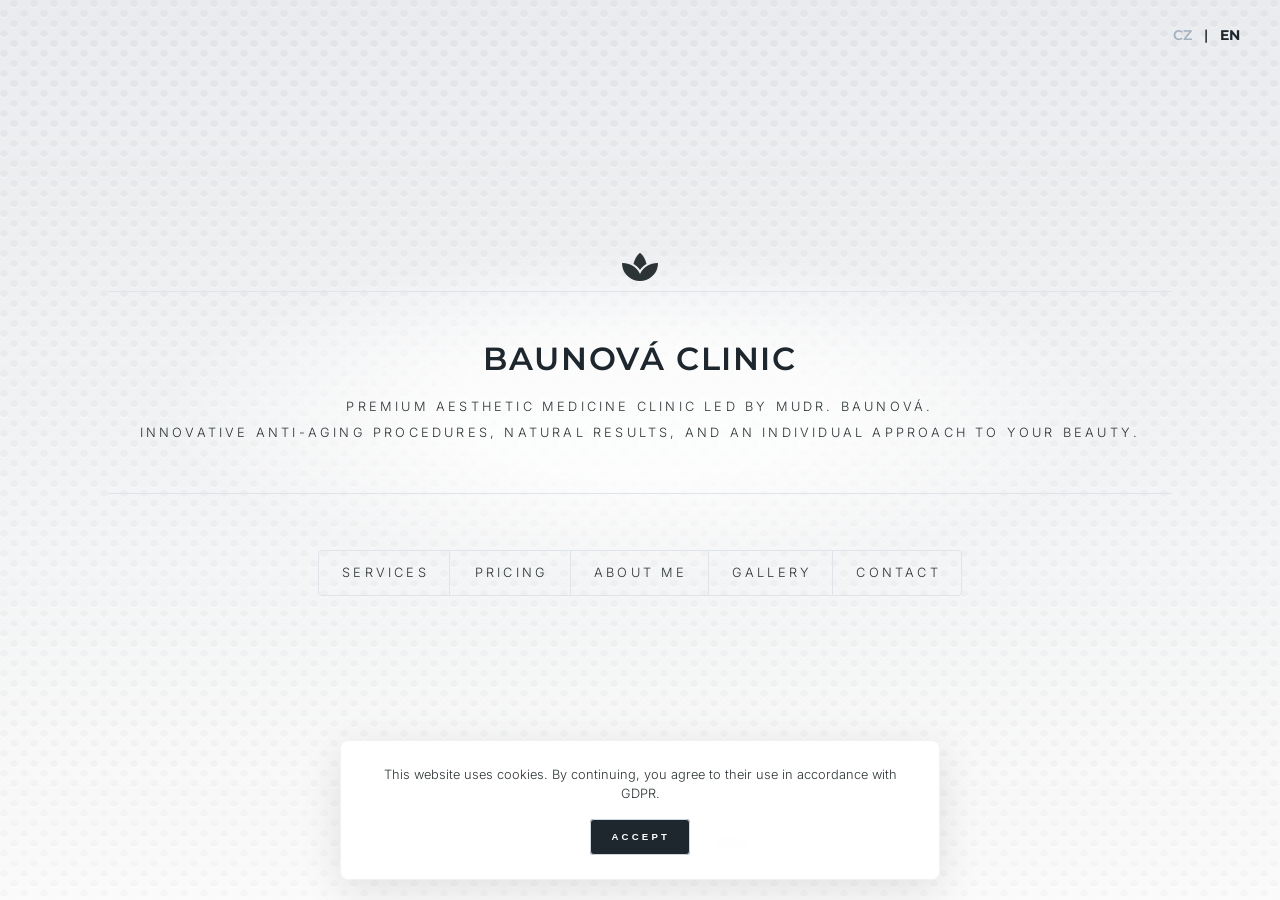
==== index-en.html @ 9956d2eb "change and del moo file attent!!!" ====
<!doctype html>
<html lang="en">
  <head>
    <meta charset="utf-8" />
    <meta
      name="viewport"
      content="width=device-width, initial-scale=1, user-scalable=no"
    />

    <title>Baunová Clinic | Aesthetic Medicine Prague</title>
    <meta
      name="description"
      content="Premium aesthetic medicine clinic in the center of Prague. Specializing in botox, hyaluronic acid fillers, and anti-aging procedures."
    />

    <link
      rel="stylesheet"
      href="https://cdnjs.cloudflare.com/ajax/libs/font-awesome/5.15.4/css/all.min.css"
    />
    <link rel="stylesheet" href="assets/css/steelcode.css" />
    <link
      href="https://fonts.googleapis.com/css2?family=Inter:wght@300;400;500&family=Montserrat:wght@400;600;700&display=swap"
      rel="stylesheet"
    />
  </head>
  <body class="is-preload">
    <div class="lang-switcher">
      <a href="index.html">CZ</a> |
      <a href="index-en.html" class="active">EN</a>
    </div>

    <div id="this-wrapper">
      <header id="one-header">
        <div class="logo">
          <span class="icon solid fa-spa" style="font-size: 3rem"></span>
        </div>
        <div class="content">
          <div class="inland">
            <h1>Baunová Clinic</h1>
            <p>
              Premium aesthetic medicine clinic led by MUDr. Baunová.<br />
              Innovative anti-aging procedures, natural results, and an
              individual approach to your beauty.
            </p>
          </div>
        </div>
        <nav>
          <ul>
            <li><a href="#sluzby">Services</a></li>
            <li><a href="#cenik">Pricing</a></li>
            <li><a href="#o-nas">About Me</a></li>
            <li><a href="#galerie">Gallery</a></li>
            <li><a href="#kontakt">Contact</a></li>
          </ul>
        </nav>
      </header>

      <div id="base" style="display: none">
        <article id="sluzby">
          <div class="close"></div>
          <h2 class="steel-block">Our Services</h2>
          <span class="image main"
            ><img
              src="images/services.jpg"
              alt="Aesthetic medicine"
              loading="lazy"
          /></span>
          <p>
            We specialize in minimally invasive aesthetic procedures that
            enhance your natural beauty and slow the signs of aging.
          </p>
          <ul>
            <li>Botulinum toxin application (wrinkle smoothing)</li>
            <li>Hyaluronic acid fillers (lips, cheeks, contours)</li>
            <li>Mesotherapy and skin biorevitalization</li>
            <li>Plasmatherapy (PRP lifting)</li>
          </ul>
        </article>

        <article id="cenik">
          <div class="close"></div>
          <h2 class="steel-block">Procedure Calculator</h2>
          <span class="image main"
            ><img src="images/tech.jpg" alt="Pricing" loading="lazy"
          /></span>
          <p>
            Create your own treatment plan. Select the desired procedures to see
            the estimated total price immediately.
          </p>
          <form id="price-calculator" class="calculator-form">
            <div
              id="calc-accordion-toggle"
              class="accordion-toggle calc-header"
            >
              <strong>Show available procedures</strong>
              <span class="icon solid fa-chevron-down accordion-arrow"></span>
            </div>
            <div id="calc-accordion-content" class="accordion-content">
              <div class="fields calc-fields">
                <div class="field">
                  <input type="checkbox" id="calc-botox-1" value="3500" /><label
                    for="calc-botox-1"
                    >Botox application (1 area) — 3 500 CZK</label
                  >
                </div>
                <div class="field">
                  <input type="checkbox" id="calc-botox-3" value="7500" /><label
                    for="calc-botox-3"
                    >Botox application (3 areas) — 7 500 CZK</label
                  >
                </div>
                <div class="field">
                  <input
                    type="checkbox"
                    id="calc-filler-1"
                    value="6000"
                  /><label for="calc-filler-1"
                    >Hyaluronic filler (1 ml) — 6 000 CZK</label
                  >
                </div>
                <div class="field">
                  <input type="checkbox" id="calc-lips" value="6500" /><label
                    for="calc-lips"
                    >Lip modeling and augmentation — 6 500 CZK</label
                  >
                </div>
                <div class="field">
                  <input type="checkbox" id="calc-plasma" value="4000" /><label
                    for="calc-plasma"
                    >Plasmatherapy (PRP lifting) — 4 000 CZK</label
                  >
                </div>
                <div class="field">
                  <input
                    type="checkbox"
                    id="calc-threads"
                    value="12000"
                  /><label for="calc-threads">Thread lift — 12 000 CZK</label>
                </div>
              </div>
            </div>
            <hr class="calc-divider" />
            <div class="total-price-box">
              <h3>Estimated total price:</h3>
              <div id="calc-total">0 CZK</div>
            </div>
          </form>
        </article>

        <article id="o-nas">
          <div class="close"></div>
          <h2 class="steel-block">About Me</h2>
          <span class="image main"
            ><img src="images/about.jpg" alt="MUDr. Baunová" loading="lazy"
          /></span>
          <p>
            "I am a certified doctor in anti-aging medicine. I do not believe in
            templates or artificial looks. My work is about details – restoring
            skin firmness and natural freshness, without anyone knowing you've
            had an aesthetic procedure. I work exclusively with premium
            materials because I do not compromise on safety and quality. My goal
            is not to change you beyond recognition, but to return your rested
            appearance and confidence."
          </p>
        </article>

        <article id="galerie">
          <div class="close"></div>
          <h2 class="steel-block">Before & After</h2>
          <p>
            Real results of our work. Drag the slider to compare the condition
            before and after treatment.
          </p>
          <div id="smart-slider-container" class="slider-wrapper">
            <div id="fallback-2d-slider" class="vanilla-slider">
              <div class="slide active">
                <div class="before-after-wrapper">
                  <img src="images/ey1.jpg" alt="After" class="img-after" />
                  <div class="before-crop">
                    <img src="images/ey2.jpg" alt="Before" class="img-before" />
                  </div>
                  <div class="slider-handle"></div>
                </div>
              </div>
              <div class="slide">
                <div class="before-after-wrapper">
                  <img src="images/lib1.jpg" alt="After" class="img-after" />
                  <div class="before-crop">
                    <img
                      src="images/lib2.jpg"
                      alt="Before"
                      class="img-before"
                    />
                  </div>
                  <div class="slider-handle"></div>
                </div>
              </div>
              <button class="slider-nav-btn slider-prev" aria-label="Previous">
                <span class="icon solid fa-chevron-left"></span>
              </button>
              <button class="slider-nav-btn slider-next" aria-label="Next">
                <span class="icon solid fa-chevron-right"></span>
              </button>
            </div>
          </div>
        </article>

        <article id="kontakt">
          <div class="close"></div>
          <h2 class="steel-block">Book an Appointment</h2>
          <form id="contact-form">
            <div class="fields">
              <div class="field half">
                <label for="name">Full Name</label>
                <input type="text" id="name" required />
              </div>
              <div class="field half">
                <label for="phone">Phone</label>
                <input type="tel" id="phone" pattern="^[+0-9\s]*$" required />
              </div>
              <div class="field">
                <label for="message">Desired Procedure / Inquiry</label>
                <textarea id="message" rows="2" required></textarea>
              </div>
            </div>
            <ul class="actions fit">
              <li>
                <input type="submit" value="Submit Request" class="primary" />
              </li>
              <li><input type="reset" value="Clear" /></li>
            </ul>
          </form>
          <div class="contact-footer">
            <div class="map-wrapper">
              <iframe
                src="https://www.google.com/maps/embed?pb=!1m18!1m12!1m3!1d2560.108537550303!2d14.422521315718134!3d50.08119897942697!2m3!1f0!2f0!3f0!3m2!1i1024!2i768!4f13.1!3m3!1m2!1s0x470b94ebc3c7c22f%3A0xc6c4293f25c7cc68!2sVodi%C4%8Dkova%2C%20Praha%201!5e0!3m2!1sen!2scz!4v1714578123456!5m2!1sen!2scz"
                loading="lazy"
              ></iframe>
            </div>
            <div class="social-wrapper">
              <a href="#" class="button social-btn icon brands fa-facebook-f"
                >Facebook</a
              >
              <a href="#" class="button social-btn icon brands fa-instagram"
                >Instagram</a
              >
              <a href="#" class="button social-btn icon brands fa-linkedin-in"
                >LinkedIn</a
              >
            </div>
          </div>
        </article>
      </div>

      <footer id="footer">
        <p class="copyright">
          &copy; <span id="current-year"></span> MUDr. Baunová – Aesthetic
          Medicine. All rights reserved.
        </p>
        <p class="copyright developer-credit">
          Design & Development:
          <a href="https://krokbit.cz" target="_blank" rel="noopener"
            >Krokbit</a
          >
        </p>
      </footer>
    </div>

    <div id="bg"></div>

    <div id="cookie-consent" class="cookie-banner">
      <p>
        This website uses cookies. By continuing, you agree to their use in
        accordance with GDPR.
      </p>
      <button id="accept-cookies" class="button primary small">Accept</button>
    </div>

    <script src="assets/js/main.js"></script>
  </body>
</html>
---- assets/css/steelcode.css ----
/*
    Project: SteelCode Studio
    Author: SteelCode.cz
    File: steel.css
    Description: Core styles for the lightweight HTML/JS version of the site.
*/

@import url(fontawesome-all.min.css);

html,
body,
div,
span,
applet,
object,
iframe,
h1,
h2,
h3,
h4,
h5,
h6,
p,
blockquote,
pre,
a,
abbr,
acronym,
address,
big,
cite,
code,
del,
dfn,
em,
img,
ins,
kbd,
q,
s,
samp,
small,
strike,
strong,
sub,
sup,
tt,
var,
b,
u,
i,
center,
dl,
dt,
dd,
ol,
ul,
li,
fieldset,
form,
label,
legend,
table,
caption,
tbody,
tfoot,
thead,
tr,
th,
td,
article,
aside,
canvas,
details,
embed,
figure,
figcaption,
footer,
header,
hgroup,
menu,
nav,
output,
ruby,
section,
summary,
time,
mark,
audio,
video {
  margin: 0;
  padding: 0;
  border: 0;
  font-size: 100%;
  font: inherit;
  vertical-align: baseline;
}

article,
aside,
details,
figcaption,
figure,
footer,
header,
hgroup,
menu,
nav,
section {
  display: block;
}

body {
  line-height: 1;
}

ol,
ul {
  list-style: none;
}

blockquote,
q {
  quotes: none;
}

blockquote:before,
blockquote:after,
q:before,
q:after {
  content: "";
  content: none;
}

table {
  border-collapse: collapse;
  border-spacing: 0;
}

body {
  -webkit-text-size-adjust: none;
}

mark {
  background-color: transparent;
  color: inherit;
}

input::-moz-focus-inner {
  border: 0;
  padding: 0;
}

input,
select,
textarea {
  -moz-appearance: none;
  -webkit-appearance: none;
  -ms-appearance: none;
  appearance: none;
}

/* Basic */

@-ms-viewport {
  width: device-width;
}

@media screen and (max-width: 480px) {
  html,
  body {
    min-width: 320px;
  }
}

html {
  box-sizing: border-box;
}

*,
*:before,
*:after {
  box-sizing: inherit;
}

body {
  background: #f8f9fa;
}
/*zc.edoCleetS :rohtuA,oidutS edoCleetS :tcejorP*/
body.is-preload *,
body.is-preload *:before,
body.is-preload *:after {
  -moz-animation: none !important;
  -webkit-animation: none !important;
  -ms-animation: none !important;
  animation: none !important;
  -moz-transition: none !important;
  -webkit-transition: none !important;
  -ms-transition: none !important;
  transition: none !important;
}

/* Type */

html {
  font-size: 16pt;
}

@media screen and (max-width: 1680px) {
  html {
    font-size: 12pt;
  }
}

@media screen and (max-width: 736px) {
  html {
    font-size: 11pt;
  }
}

@media screen and (max-width: 360px) {
  html {
    font-size: 10pt;
  }
}

body,
input,
select,
textarea {
  color: #2d3436;
  font-family: "Inter", sans-serif;
  font-weight: 300;
  font-size: 1rem;
  line-height: 1.65;
}

a {
  -moz-transition:
    color 0.2s ease-in-out,
    background-color 0.2s ease-in-out,
    border-bottom-color 0.2s ease-in-out;
  -webkit-transition:
    color 0.2s ease-in-out,
    background-color 0.2s ease-in-out,
    border-bottom-color 0.2s ease-in-out;
  -ms-transition:
    color 0.2s ease-in-out,
    background-color 0.2s ease-in-out,
    border-bottom-color 0.2s ease-in-out;
  transition:
    color 0.2s ease-in-out,
    background-color 0.2s ease-in-out,
    border-bottom-color 0.2s ease-in-out;
  border-bottom: dotted 1px rgba(255, 255, 255, 0.5);
  text-decoration: none;
  color: inherit;
}

a:hover {
  border-bottom-color: transparent;
}

strong,
b {
  color: #1e272e;
  font-weight: 600;
}

em,
i {
  font-style: italic;
}

p {
  margin: 0 0 2rem 0;
}

h1,
h2,
h3,
h4,
h5,
h6 {
  font-family: "Montserrat", sans-serif;
  color: #1e272e;
  font-weight: 600;
  line-height: 1.5;
  margin: 0 0 1rem 0;
  text-transform: uppercase;
  letter-spacing: 0.2rem;
}

h1 a,
h2 a,
h3 a,
h4 a,
h5 a,
h6 a {
  color: inherit;
  text-decoration: none;
}

h1.steel-block,
h2.steel-block,
h3.steel-block,
h4.steel-block,
h5.steel-block,
h6.steel-block {
  border-bottom: solid 1px #dfe4ea;
  width: 100%;
  padding-bottom: 0.5rem;
  margin: 0 0 1.5rem 0;
}

h1 {
  font-size: 2rem;
  line-height: 1.2;
  letter-spacing: 0.1rem;
}

h2 {
  font-size: 1.5rem;
  line-height: 1.3;
  letter-spacing: 0.05rem;
}

h3 {
  font-size: 1.1rem;
  letter-spacing: 0.02rem;
}

@media screen and (max-width: 736px) {
  h1 {
    font-size: 1.5rem;
    letter-spacing: 0;
  }

  h2 {
    font-size: 1.1rem;
    letter-spacing: 0;
  }
}

sub {
  font-size: 0.8rem;
  position: relative;
  top: 0.5rem;
}

sup {
  font-size: 0.8rem;
  position: relative;
  top: -0.5rem;
}

blockquote {
  border-left: solid 4px #ffffff;
  font-style: italic;
  margin: 0 0 2rem 0;
  padding: 0.5rem 0 0.5rem 2rem;
}

code {
  background: rgba(255, 255, 255, 0.075);
  border-radius: 4px;
  font-family: "Courier New", monospace;
  font-size: 0.9rem;
  margin: 0 0.25rem;
  padding: 0.25rem 0.65rem;
}

pre {
  -webkit-overflow-scrolling: touch;
  font-family: "Courier New", monospace;
  font-size: 0.9rem;
  margin: 0 0 2rem 0;
}

pre code {
  display: block;
  line-height: 1.75;
  padding: 1rem 1.5rem;
  overflow-x: auto;
}

hr {
  border: 0;
  border-bottom: solid 1px #dfe4ea;
  margin: 2.75rem 0;
}

.align-left {
  text-align: left;
}

.align-center {
  text-align: center;
}

.align-right {
  text-align: right;
}

/* Form */

form {
  margin: 0 0 2rem 0;
}

form > :last-child {
  margin-bottom: 0;
}

form > .fields {
  display: -moz-flex;
  display: -webkit-flex;
  display: -ms-flex;
  display: flex;
  -moz-flex-wrap: wrap;
  -webkit-flex-wrap: wrap;
  -ms-flex-wrap: wrap;
  flex-wrap: wrap;
  width: calc(100% + 3rem);
  margin: -1.5rem 0 2rem -1.5rem;
}

form > .fields > .field {
  -moz-flex-grow: 0;
  -webkit-flex-grow: 0;
  -ms-flex-grow: 0;
  flex-grow: 0;
  -moz-flex-shrink: 0;
  -webkit-flex-shrink: 0;
  -ms-flex-shrink: 0;
  flex-shrink: 0;
  padding: 1.5rem 0 0 1.5rem;
  width: calc(100% - 1.5rem);
}

form > .fields > .field.half {
  width: calc(50% - 0.75rem);
}

form > .fields > .field.third {
  width: calc(100% / 3 - 0.5rem);
}

form > .fields > .field.quarter {
  width: calc(25% - 0.375rem);
}

@media screen and (max-width: 480px) {
  form > .fields {
    width: calc(100% + 3rem);
    margin: -1.5rem 0 2rem -1.5rem;
  }

  form > .fields > .field {
    padding: 1.5rem 0 0 1.5rem;
    width: calc(100% - 1.5rem);
  }

  form > .fields > .field.half {
    width: calc(100% - 1.5rem);
  }

  form > .fields > .field.third {
    width: calc(100% - 1.5rem);
  }

  form > .fields > .field.quarter {
    width: calc(100% - 1.5rem);
  }
}

label {
  color: #2d3436;
  display: block;
  font-size: 0.8rem;
  font-weight: 300;
  margin: 0 0 1rem 0;
  text-transform: uppercase;
}

input[type="text"],
input[type="password"],
input[type="email"],
input[type="tel"],
select,
textarea {
  -moz-appearance: none;
  -webkit-appearance: none;
  -ms-appearance: none;
  appearance: none;
  -moz-transition:
    border-color 0.2s ease-in-out,
    box-shadow 0.2s ease-in-out,
    background-color 0.2s ease-in-out;
  -webkit-transition:
    border-color 0.2s ease-in-out,
    box-shadow 0.2s ease-in-out,
    background-color 0.2s ease-in-out;
  -ms-transition:
    border-color 0.2s ease-in-out,
    box-shadow 0.2s ease-in-out,
    background-color 0.2s ease-in-out;
  transition:
    border-color 0.2s ease-in-out,
    box-shadow 0.2s ease-in-out,
    background-color 0.2s ease-in-out;
  background-color: #ffffff;
  border-radius: 4px;
  border: solid 1px #ced6e0;
  color: inherit;
  display: block;
  outline: 0;
  padding: 0 1rem;
  text-decoration: none;
  width: 100%;
}

input[type="text"]:invalid,
input[type="password"]:invalid,
input[type="email"]:invalid,
input[type="tel"]:invalid,
select:invalid,
textarea:invalid {
  box-shadow: none;
}

input[type="text"]:focus,
input[type="password"]:focus,
input[type="email"]:focus,
input[type="tel"]:focus,
select:focus,
textarea:focus {
  background: #ffffff;
  border-color: #1e272e;
  box-shadow: 0 0 0 1px #1e272e;
}

select {
  background-image: url("data:image/svg+xml;charset=utf8,%3Csvg xmlns='http://www.w3.org/2000/svg' width='40' height='40' preserveAspectRatio='none' viewBox='0 0 40 40'%3E%3Cpath d='M9.4,12.3l10.4,10.4l10.4-10.4c0.2-0.2,0.5-0.4,0.9-0.4c0.3,0,0.6,0.1,0.9,0.4l3.3,3.3c0.2,0.2,0.4,0.5,0.4,0.9 c0,0.4-0.1,0.6-0.4,0.9L20.7,31.9c-0.2,0.2-0.5,0.4-0.9,0.4c-0.3,0-0.6-0.1-0.9-0.4L4.3,17.3c-0.2-0.2-0.4-0.5-0.4-0.9 c0-0.4,0.1-0.6,0.4-0.9l3.3-3.3c0.2-0.2,0.5-0.4,0.9-0.4S9.1,12.1,9.4,12.3z' fill='%231e272e' /%3E%3C/svg%3E");
  background-size: 1.25rem;
  background-repeat: no-repeat;
  background-position: calc(100% - 1rem) center;
  height: 2.75rem;
  padding-right: 2.75rem;
  text-overflow: ellipsis;
}

select option {
  color: #2d3436;
  background: #ffffff;
}

select:focus::-ms-value {
  background-color: transparent;
}

select::-ms-expand {
  display: none;
}

input[type="text"],
input[type="password"],
input[type="email"],
input[type="tel"],
select {
  height: 2.75rem;
}

textarea {
  padding: 0.75rem 1rem;
  resize: vertical; /* Отключаем горизонтальное растягивание */
  max-height: 12rem; /* Жесткий лимит высоты */
  min-height: 4rem; /* Защита от полного схлопывания */
}

input[type="checkbox"],
input[type="radio"] {
  -moz-appearance: none;
  -webkit-appearance: none;
  -ms-appearance: none;
  appearance: none;
  display: block;
  float: left;
  margin-right: -2rem;
  opacity: 0;
  width: 1rem;
  z-index: -1;
}

input[type="checkbox"] + label,
input[type="radio"] + label {
  text-decoration: none;
  -moz-user-select: none;
  -webkit-user-select: none;
  -ms-user-select: none;
  user-select: none;
  color: #2d3436;
  cursor: pointer;
  display: inline-block;
  font-size: 0.8rem;
  font-weight: 300;
  margin: 0 0 0.5rem 0;
  padding-left: 2.65rem;
  padding-right: 0.75rem;
  position: relative;
}

input[type="checkbox"] + label:before,
input[type="radio"] + label:before {
  -moz-osx-font-smoothing: grayscale;
  -webkit-font-smoothing: antialiased;
  display: inline-block;
  font-style: normal;
  font-variant: normal;
  text-rendering: auto;
  line-height: 1;
  text-transform: none !important;
  font-family: "Font Awesome 5 Free";
  font-weight: 900;
}

input[type="checkbox"] + label:before,
input[type="radio"] + label:before {
  -moz-transition:
    border-color 0.2s ease-in-out,
    box-shadow 0.2s ease-in-out,
    background-color 0.2s ease-in-out;
  -webkit-transition:
    border-color 0.2s ease-in-out,
    box-shadow 0.2s ease-in-out,
    background-color 0.2s ease-in-out;
  -ms-transition:
    border-color 0.2s ease-in-out,
    box-shadow 0.2s ease-in-out,
    background-color 0.2s ease-in-out;
  transition:
    border-color 0.2s ease-in-out,
    box-shadow 0.2s ease-in-out,
    background-color 0.2s ease-in-out;
  border-radius: 4px;
  border: solid 1px #ced6e0;
  content: "";
  display: inline-block;
  height: 1.65rem;
  left: 0;
  line-height: 1.65rem;
  position: absolute;
  text-align: center;
  top: -0.15rem;
  width: 1.65rem;
}

input[type="checkbox"]:checked + label:before,
input[type="radio"]:checked + label:before {
  background: #1e272e !important;
  border-color: #1e272e !important;
  color: #ffffff;
  content: "\f00c";
}

input[type="checkbox"]:focus + label:before,
input[type="radio"]:focus + label:before {
  background: rgba(255, 255, 255, 0.075);
  border: solid 1px #ced6e0;
  box-shadow: 0 0 0 1px #ffffff;
}

input[type="checkbox"] + label:before {
  border-radius: 4px;
}

input[type="radio"] + label:before {
  border-radius: 100%;
}

::-webkit-input-placeholder {
  color: rgba(255, 255, 255, 0.5) !important;
  opacity: 1;
}

:-moz-placeholder {
  color: rgba(255, 255, 255, 0.5) !important;
  opacity: 1;
}

::-moz-placeholder {
  color: rgba(255, 255, 255, 0.5) !important;
  opacity: 1;
}

:-ms-input-placeholder {
  color: rgba(255, 255, 255, 0.5) !important;
  opacity: 1;
}

.formerize-placeholder {
  color: rgba(255, 255, 255, 0.5) !important;
  opacity: 1;
}

/* Box */

.box {
  border-radius: 4px;
  border: solid 1px #ffffff;
  margin-bottom: 2rem;
  padding: 1.5em;
}

.box > :last-child,
.box > :last-child > :last-child,
.box > :last-child > :last-child > :last-child {
  margin-bottom: 0;
}

.box.alt {
  border: 0;
  border-radius: 0;
  padding: 0;
}

/* Icon */

.icon {
  text-decoration: none;
  border-bottom: none;
  position: relative;
}

.icon:before {
  -moz-osx-font-smoothing: grayscale;
  -webkit-font-smoothing: antialiased;
  display: inline-block;
  font-style: normal;
  font-variant: normal;
  text-rendering: auto;
  line-height: 1;
  text-transform: none !important;
  font-family: "Font Awesome 5 Free";
  font-weight: 400;
}

.icon > .label {
  display: none;
}

.icon:before {
  line-height: inherit;
}

.icon.solid:before {
  font-weight: 900;
}

.icon.brands:before {
  font-family: "Font Awesome 5 Brands";
}

/* Image */

.image {
  border-radius: 4px;
  border: 0;
  display: inline-block;
  position: relative;
}

.image:before {
  pointer-events: none;
  border-radius: 4px;
  content: "";
  display: block;
  height: 100%;
  left: 0;
  opacity: 0.5;
  position: absolute;
  top: 0;
  width: 100%;
}

.image img {
  border-radius: 4px;
  display: block;
}

.image.left,
.image.right {
  max-width: 40%;
}

.image.left img,
.image.right img {
  width: 100%;
}

.image.left {
  float: left;
  padding: 0 1.5em 1em 0;
  top: 0.25em;
}

.image.right {
  float: right;
  padding: 0 0 1em 1.5em;
  top: 0.25em;
}

.image.fit {
  display: block;
  margin: 0 0 2rem 0;
  width: 100%;
}

.image.fit img {
  width: 100%;
}

.image.main {
  display: block;
  margin: 2.5rem 0;
  width: 100%;
}

.image.main img {
  width: 100%;
}

@media screen and (max-width: 736px) {
  .image.main {
    margin: 2rem 0;
  }
}

@media screen and (max-width: 480px) {
  .image.main {
    margin: 1.5rem 0;
  }
}

/* List */

ol {
  list-style: decimal;
  margin: 0 0 2rem 0;
  padding-left: 1.25em;
}

ol li {
  padding-left: 0.25em;
}

ul {
  list-style: disc;
  margin: 0 0 2rem 0;
  padding-left: 1em;
}

ul li {
  padding-left: 0.5em;
}

ul.alt {
  list-style: none;
  padding-left: 0;
}

ul.alt li {
  border-top: solid 1px #ffffff;
  padding: 0.5em 0;
}

ul.alt li:first-child {
  border-top: 0;
  padding-top: 0;
}

dl {
  margin: 0 0 2rem 0;
}

dl dt {
  display: block;
  font-weight: 600;
  margin: 0 0 1rem 0;
}

dl dd {
  margin-left: 2rem;
}

/* Actions */

ul.actions {
  display: -moz-flex;
  display: -webkit-flex;
  display: -ms-flex;
  display: flex;
  cursor: default;
  list-style: none;
  margin-left: -1rem;
  padding-left: 0;
}

ul.actions li {
  padding: 0 0 0 1rem;
  vertical-align: middle;
}

ul.actions.special {
  -moz-justify-content: center;
  -webkit-justify-content: center;
  -ms-justify-content: center;
  justify-content: center;
  width: 100%;
  margin-left: 0;
}

ul.actions.special li:first-child {
  padding-left: 0;
}

ul.actions.stacked {
  -moz-flex-direction: column;
  -webkit-flex-direction: column;
  -ms-flex-direction: column;
  flex-direction: column;
  margin-left: 0;
}

ul.actions.stacked li {
  padding: 1.3rem 0 0 0;
}

ul.actions.stacked li:first-child {
  padding-top: 0;
}

ul.actions.fit {
  width: calc(100% + 1rem);
}

ul.actions.fit li {
  -moz-flex-grow: 1;
  -webkit-flex-grow: 1;
  -ms-flex-grow: 1;
  flex-grow: 1;
  -moz-flex-shrink: 1;
  -webkit-flex-shrink: 1;
  -ms-flex-shrink: 1;
  flex-shrink: 1;
  width: 100%;
}

ul.actions.fit li > * {
  width: 100%;
}

ul.actions.fit.stacked {
  width: 100%;
}

@media screen and (max-width: 480px) {
  ul.actions:not(.fixed) {
    -moz-flex-direction: column;
    -webkit-flex-direction: column;
    -ms-flex-direction: column;
    flex-direction: column;
    margin-left: 0;
    width: 100% !important;
  }

  ul.actions:not(.fixed) li {
    -moz-flex-grow: 1;
    -webkit-flex-grow: 1;
    -ms-flex-grow: 1;
    flex-grow: 1;
    -moz-flex-shrink: 1;
    -webkit-flex-shrink: 1;
    -ms-flex-shrink: 1;
    flex-shrink: 1;
    padding: 1rem 0 0 0;
    text-align: center;
    width: 100%;
  }

  ul.actions:not(.fixed) li > * {
    width: 100%;
  }

  ul.actions:not(.fixed) li:first-child {
    padding-top: 0;
  }

  ul.actions:not(.fixed) li input[type="submit"],
  ul.actions:not(.fixed) li input[type="reset"],
  ul.actions:not(.fixed) li input[type="button"],
  ul.actions:not(.fixed) li button,
  ul.actions:not(.fixed) li .button {
    width: 100%;
  }

  ul.actions:not(.fixed) li input[type="submit"].icon:before,
  ul.actions:not(.fixed) li input[type="reset"].icon:before,
  ul.actions:not(.fixed) li input[type="button"].icon:before,
  ul.actions:not(.fixed) li button.icon:before,
  ul.actions:not(.fixed) li .button.icon:before {
    margin-left: -0.5em;
  }
}

/* Icons */

ul.icons {
  cursor: default;
  list-style: none;
  padding-left: 0;
}

ul.icons li {
  display: inline-block;
  padding: 0 0.75em 0 0;
}

ul.icons li:last-child {
  padding-right: 0;
}

ul.icons li a {
  border-radius: 100%;
  box-shadow: inset 0 0 0 1px #ffffff;
  display: inline-block;
  height: 2.25rem;
  line-height: 2.25rem;
  text-align: center;
  width: 2.25rem;
}

ul.icons li a:hover {
  background-color: rgba(255, 255, 255, 0.075);
}

ul.icons li a:active {
  background-color: rgba(255, 255, 255, 0.175);
}

/* Table */

.table-wrapper {
  -webkit-overflow-scrolling: touch;
  overflow-x: auto;
}

table {
  margin: 0 0 2rem 0;
  width: 100%;
}

table tbody tr {
  border: solid 1px #ffffff;
  border-left: 0;
  border-right: 0;
}

table tbody tr:nth-child(2n + 1) {
  background-color: rgba(255, 255, 255, 0.075);
}

table td {
  padding: 0.75em 0.75em;
}

table th {
  color: #ffffff;
  font-size: 0.9em;
  font-weight: 600;
  padding: 0 0.75em 0.75em 0.75em;
  text-align: left;
}

table thead {
  border-bottom: solid 2px #ffffff;
}

table tfoot {
  border-top: solid 2px #ffffff;
}

table.alt {
  border-collapse: separate;
}

table.alt tbody tr td {
  border: solid 1px #ffffff;
  border-left-width: 0;
  border-top-width: 0;
}

table.alt tbody tr td:first-child {
  border-left-width: 1px;
}

table.alt tbody tr:first-child td {
  border-top-width: 1px;
}

table.alt thead {
  border-bottom: 0;
}

table.alt tfoot {
  border-top: 0;
}

/* Button */

input[type="submit"],
input[type="reset"],
input[type="button"],
button,
.button {
  -moz-appearance: none;
  -webkit-appearance: none;
  -ms-appearance: none;
  appearance: none;
  -moz-transition:
    background-color 0.2s ease-in-out,
    color 0.2s ease-in-out;
  -webkit-transition:
    background-color 0.2s ease-in-out,
    color 0.2s ease-in-out;
  -ms-transition:
    background-color 0.2s ease-in-out,
    color 0.2s ease-in-out;
  transition:
    background-color 0.2s ease-in-out,
    color 0.2s ease-in-out;
  background-color: transparent;
  border-radius: 4px;
  border: 0;
  box-shadow: inset 0 0 0 1px #ced6e0;
  color: #2d3436 !important;
  cursor: pointer;
  display: inline-block;
  font-size: 0.8rem;
  font-weight: 300;
  height: 2.75rem;
  letter-spacing: 0.2rem;
  line-height: 2.75rem;
  outline: 0;
  padding: 0 1.25rem 0 1.35rem;
  text-align: center;
  text-decoration: none;
  text-transform: uppercase;
  white-space: nowrap;
}

input[type="submit"]:hover,
input[type="reset"]:hover,
input[type="button"]:hover,
button:hover,
.button:hover {
  background-color: rgba(0, 0, 0, 0.03);
}

input[type="submit"]:active,
input[type="reset"]:active,
input[type="button"]:active,
button:active,
.button:active {
  background-color: rgba(255, 255, 255, 0.175);
}

input[type="submit"].icon:before,
input[type="reset"].icon:before,
input[type="button"].icon:before,
button.icon:before,
.button.icon:before {
  margin-right: 0.5em;
}

input[type="submit"].fit,
input[type="reset"].fit,
input[type="button"].fit,
button.fit,
.button.fit {
  width: 100%;
}

input[type="submit"].small,
input[type="reset"].small,
input[type="button"].small,
button.small,
.button.small {
  font-size: 0.6rem;
  height: 2.0625rem;
  line-height: 2.0625rem;
}

input[type="submit"].primary,
input[type="reset"].primary,
input[type="button"].primary,
button.primary,
.button.primary {
  background-color: #1e272e;
  color: #ffffff !important;
  font-weight: 600;
}

input[type="submit"].disabled,
input[type="submit"]:disabled,
input[type="reset"].disabled,
input[type="reset"]:disabled,
input[type="button"].disabled,
input[type="button"]:disabled,
button.disabled,
button:disabled,
.button.disabled,
.button:disabled {
  pointer-events: none;
  cursor: default;
  opacity: 0.25;
}

input[type="submit"],
input[type="reset"],
input[type="button"],
button {
  line-height: calc(2.75rem - 2px);
}

/* BG */

#bg {
  -moz-transform: scale(1);
  -webkit-transform: scale(1);
  -ms-transform: scale(1);
  transform: scale(1);
  -webkit-backface-visibility: hidden;
  backface-visibility: hidden;
  position: fixed;
  top: 0;
  left: 0;
  width: 100%;
  height: 100vh;
  z-index: 1;
}

#bg:before,
#bg:after {
  content: "";
  display: block;
  position: absolute;
  top: 0;
  left: 0;
  width: 100%;
  height: 100%;
}

#bg:before {
  -moz-transition: background-color 2.5s ease-in-out;
  -webkit-transition: background-color 2.5s ease-in-out;
  -ms-transition: background-color 2.5s ease-in-out;
  transition: background-color 2.5s ease-in-out;
  -moz-transition-delay: 0.75s;
  -webkit-transition-delay: 0.75s;
  -ms-transition-delay: 0.75s;
  transition-delay: 0.75s;
  background-image:
    linear-gradient(
      to top,
      rgba(255, 255, 255, 0.95),
      rgba(240, 242, 245, 0.92)
    ),
    url("../../images/bg.png");
  background-size:
    auto,
    20px 20px;
  background-position: center, center;
  background-repeat: no-repeat, repeat;
  z-index: 2;
}

body.is-article-visible #bg:after {
  -moz-transform: scale(1.0825);
  -webkit-transform: scale(1.0825);
  -ms-transform: scale(1.0825);
  transform: scale(1.0825);
  -moz-filter: blur(0.2rem);
  -webkit-filter: blur(0.2rem);
  -ms-filter: blur(0.2rem);
  filter: blur(0.2rem);
}

body.is-preload #bg:before {
  background-color: #000000;
}

/* Wrapper */

#this-wrapper {
  display: -moz-flex;
  display: -webkit-flex;
  display: -ms-flex;
  display: flex;
  -moz-flex-direction: column;
  -webkit-flex-direction: column;
  -ms-flex-direction: column;
  flex-direction: column;
  -moz-align-items: center;
  -webkit-align-items: center;
  -ms-align-items: center;
  align-items: center;
  -moz-justify-content: space-between;
  -webkit-justify-content: space-between;
  -ms-justify-content: space-between;
  justify-content: space-between;
  position: relative;
  min-height: 100vh;
  width: 100%;
  padding: 2rem 2rem;
  z-index: 3;
}

#this-wrapper:before {
  content: "";
  display: block;
}

@media screen and (max-width: 1680px) {
  #this-wrapper {
    padding: 3rem 2rem;
  }
}

@media screen and (max-width: 736px) {
  #this-wrapper {
    padding: 2rem 1rem;
  }
}

@media screen and (max-width: 480px) {
  #this-wrapper {
    padding: 1rem;
  }
}

/* Header */

#one-header {
  display: -moz-flex;
  display: -webkit-flex;
  display: -ms-flex;
  display: flex;
  -moz-flex-direction: column;
  -webkit-flex-direction: column;
  -ms-flex-direction: column;
  flex-direction: column;
  -moz-align-items: center;
  -webkit-align-items: center;
  -ms-align-items: center;
  align-items: center;
  -moz-transition:
    -moz-transform 0.325s ease-in-out,
    -moz-filter 0.325s ease-in-out,
    opacity 0.325s ease-in-out;
  -webkit-transition:
    -webkit-transform 0.325s ease-in-out,
    -webkit-filter 0.325s ease-in-out,
    opacity 0.325s ease-in-out;
  -ms-transition:
    -ms-transform 0.325s ease-in-out,
    -ms-filter 0.325s ease-in-out,
    opacity 0.325s ease-in-out;
  transition:
    transform 0.325s ease-in-out,
    filter 0.325s ease-in-out,
    opacity 0.325s ease-in-out;
  background-image: -moz-radial-gradient(
    rgba(255, 255, 255, 0.8) 25%,
    rgba(255, 255, 255, 0) 65%
  );
  background-image: -webkit-radial-gradient(
    rgba(255, 255, 255, 0.8) 25%,
    rgba(255, 255, 255, 0) 65%
  );
  background-image: -ms-radial-gradient(
    rgba(255, 255, 255, 0.8) 25%,
    rgba(255, 255, 255, 0) 65%
  );
  background-image: radial-gradient(
    rgba(255, 255, 255, 0.8) 25%,
    rgba(255, 255, 255, 0) 65%
  );
  max-width: 100%;
  text-align: center;
}

#one-header > * {
  -moz-transition: opacity 0.325s ease-in-out;
  -webkit-transition: opacity 0.325s ease-in-out;
  -ms-transition: opacity 0.325s ease-in-out;
  transition: opacity 0.325s ease-in-out;
  position: relative;
  margin-top: 3.5rem;
}

#one-header > *:before {
  content: "";
  display: none;
  position: absolute;
  top: calc(-3.5rem - 1px);
  left: calc(50% - 1px);
  width: 1px;
  height: calc(3.5rem + 1px);
  background: #dfe4ea;
}

#one-header > :first-child {
  margin-top: 0;
}

#one-header > :first-child:before {
  display: none;
}

#one-header > .logo + .content:before {
  display: none;
}

#one-header .logo {
  width: auto;
  height: auto;
  line-height: normal;
  border: none;
  border-radius: 0;
}

.logo-img {
  display: block;
  width: auto;
  height: auto;
  max-height: 30vh;
  margin: 0 auto;
}

#one-header .logo .icon:before {
  font-size: 2rem;
}

#one-header > .logo + .content {
  margin-top: 0;
}

#one-header .content {
  border-style: solid;
  border-color: #dfe4ea;
  border-top-width: 1px;
  border-bottom-width: 1px;
  max-width: 100%;
}

#one-header .content .inland {
  -moz-transition:
    max-height 0.75s ease,
    padding 0.75s ease,
    opacity 0.325s ease-in-out;
  -webkit-transition:
    max-height 0.75s ease,
    padding 0.75s ease,
    opacity 0.325s ease-in-out;
  -ms-transition:
    max-height 0.75s ease,
    padding 0.75s ease,
    opacity 0.325s ease-in-out;
  transition:
    max-height 0.75s ease,
    padding 0.75s ease,
    opacity 0.325s ease-in-out;
  -moz-transition-delay: 0.25s;
  -webkit-transition-delay: 0.25s;
  -ms-transition-delay: 0.25s;
  transition-delay: 0.25s;
  padding: 3rem 2rem;
  max-height: 40rem;
  overflow: hidden;
}

#one-header .content .inland > :last-child {
  margin-bottom: 0;
}

#one-header .content p {
  text-transform: uppercase;
  letter-spacing: 0.2rem;
  font-size: 0.8rem;
  line-height: 2;
}

#one-header nav ul {
  display: -moz-flex;
  display: -webkit-flex;
  display: -ms-flex;
  display: flex;
  margin-bottom: 0;
  list-style: none;
  padding-left: 0;
  border: solid 1px #dfe4ea;
  border-radius: 4px;
}

#one-header nav ul li {
  padding-left: 0;
  border-left: solid 1px #dfe4ea;
}

#one-header nav ul li:first-child {
  border-left: 0;
}

#one-header nav ul li a {
  display: block;
  min-width: 7.5rem;
  height: 2.75rem;
  line-height: 2.75rem;
  padding: 0 1.25rem 0 1.45rem;
  text-transform: uppercase;
  letter-spacing: 0.2rem;
  font-size: 0.8rem;
  border-bottom: 0;
}

#one-header nav ul li a:hover {
  background-color: rgba(0, 0, 0, 0.03);
}

#one-header nav ul li a:active {
  background-color: rgba(0, 0, 0, 0.075);
}

#one-header nav.use-middle:after {
  content: "";
  display: block;
  position: absolute;
  top: 0;
  left: calc(50% - 1px);
  width: 1px;
  height: 100%;
  background: #dfe4ea;
}

#one-header nav.use-middle ul li.is-middle {
  border-left: 0;
}

body.is-article-visible #one-header {
  -moz-transform: scale(0.95);
  -webkit-transform: scale(0.95);
  -ms-transform: scale(0.95);
  transform: scale(0.95);
  -moz-filter: blur(0.1rem);
  -webkit-filter: blur(0.1rem);
  -ms-filter: blur(0.1rem);
  filter: blur(0.1rem);
  opacity: 0;
}

body.is-preload #one-header {
  -moz-filter: blur(0.125rem);
  -webkit-filter: blur(0.125rem);
  -ms-filter: blur(0.125rem);
  filter: blur(0.125rem);
}

body.is-preload #one-header > * {
  opacity: 0;
}

body.is-preload #one-header .content .inland {
  max-height: 0;
  padding-top: 0;
  padding-bottom: 0;
  opacity: 0;
}

@media screen and (max-width: 980px) {
  #one-header .content p br {
    display: none;
  }
}

@media screen and (max-width: 736px) {
  #one-header > * {
    margin-top: 2rem;
  }

  #one-header > *:before {
    top: calc(-2rem - 1px);
    height: calc(2rem + 1px);
  }

  .logo-img {
    max-height: 30vh;
  }

  #one-header .logo .icon:before {
    font-size: 1.75rem;
  }

  #one-header .content .inland {
    padding: 2.5rem 1rem;
  }

  #one-header .content p {
    line-height: 1.875;
  }
}

@media screen and (max-width: 480px) {
  #one-header {
    padding: 1.5rem 0;
  }

  #one-header .content .inland {
    padding: 2.5rem 0;
  }

  #one-header nav ul {
    -moz-flex-direction: column;
    -webkit-flex-direction: column;
    -ms-flex-direction: column;
    flex-direction: column;
    min-width: 10rem;
    max-width: 100%;
  }

  #one-header nav ul li {
    border-left: 0;
    border-top: solid 1px #ffffff;
  }

  #one-header nav ul li:first-child {
    border-top: 0;
  }

  #one-header nav ul li a {
    height: 3rem;
    line-height: 3rem;
    min-width: 0;
    width: 100%;
  }

  #one-header nav.use-middle:after {
    display: none;
  }
}

/* Main */

#base {
  -moz-flex-grow: 1;
  -webkit-flex-grow: 1;
  -ms-flex-grow: 1;
  flex-grow: 1;
  -moz-flex-shrink: 1;
  -webkit-flex-shrink: 1;
  -ms-flex-shrink: 1;
  flex-shrink: 1;
  display: -moz-flex;
  display: -webkit-flex;
  display: -ms-flex;
  display: flex;
  -moz-align-items: center;
  -webkit-align-items: center;
  -ms-align-items: center;
  align-items: center;
  -moz-justify-content: center;
  -webkit-justify-content: center;
  -ms-justify-content: center;
  justify-content: center;
  -moz-flex-direction: column;
  -webkit-flex-direction: column;
  -ms-flex-direction: column;
  flex-direction: column;
  position: relative;
  max-width: 100%;
  z-index: 3;
}

#base article {
  -moz-transform: translateY(0.25rem);
  -webkit-transform: translateY(0.25rem);
  -ms-transform: translateY(0.25rem);
  transform: translateY(0.25rem);
  -moz-transition:
    opacity 0.325s ease-in-out,
    -moz-transform 0.325s ease-in-out;
  -webkit-transition:
    opacity 0.325s ease-in-out,
    -webkit-transform 0.325s ease-in-out;
  -ms-transition:
    opacity 0.325s ease-in-out,
    -ms-transform 0.325s ease-in-out;
  transition:
    opacity 0.325s ease-in-out,
    transform 0.325s ease-in-out;
  padding: 4.5rem 2.5rem 1.5rem 2.5rem;
  position: relative;
  width: 40rem;
  max-width: 100%;
  background-color: rgba(255, 255, 255, 0.98);
  box-shadow: 0 12px 40px rgba(0, 0, 0, 0.08);
  border: 1px solid rgba(0, 0, 0, 0.05);
  border-radius: 4px;
  opacity: 0;
}

#base article.active {
  -moz-transform: translateY(0);
  -webkit-transform: translateY(0);
  -ms-transform: translateY(0);
  transform: translateY(0);
  opacity: 1;
}

#base article .close {
  display: block;
  position: absolute;
  top: 0;
  right: 0;
  width: 4rem;
  height: 4rem;
  cursor: pointer;
  text-indent: 4rem;
  overflow: hidden;
  white-space: nowrap;
}

#base article .close:before {
  -moz-transition: background-color 0.2s ease-in-out;
  -webkit-transition: background-color 0.2s ease-in-out;
  -ms-transition: background-color 0.2s ease-in-out;
  transition: background-color 0.2s ease-in-out;
  content: "";
  display: block;
  position: absolute;
  top: 0.75rem;
  left: 0.75rem;
  width: 2.5rem;
  height: 2.5rem;
  border-radius: 100%;
  background-position: center;
  background-image: url("data:image/svg+xml;charset=utf8,%3Csvg xmlns='http://www.w3.org/2000/svg' xmlns:xlink='http://www.w3.org/1999/xlink' width='20px' height='20px' viewBox='0 0 20 20' zoomAndPan='disable'%3E%3Cstyle%3Eline %7B stroke: %231e272e%3B stroke-width: 1%3B %7D%3C/style%3E%3Cline x1='2' y1='2' x2='18' y2='18' /%3E%3Cline x1='18' y1='2' x2='2' y2='18' /%3E%3C/svg%3E");
  background-size: 20px 20px;
  background-repeat: no-repeat;
}

#base article .close:hover:before {
  background-color: rgba(255, 255, 255, 0.075);
}

#base article .close:active:before {
  background-color: rgba(255, 255, 255, 0.175);
}

@media screen and (max-width: 736px) {
  #base article {
    padding: 3.5rem 2rem 0.5rem 2rem;
  }

  #base article .close:before {
    top: 0.875rem;
    left: 0.875rem;
    width: 2.25rem;
    height: 2.25rem;
    background-size: 14px 14px;
  }
}

@media screen and (max-width: 480px) {
  #base article {
    padding: 3rem 1.5rem 0.5rem 1.5rem;
  }
}

/* Footer */

#footer {
  -moz-transition:
    -moz-transform 0.325s ease-in-out,
    -moz-filter 0.325s ease-in-out,
    opacity 0.325s ease-in-out;
  -webkit-transition:
    -webkit-transform 0.325s ease-in-out,
    -webkit-filter 0.325s ease-in-out,
    opacity 0.325s ease-in-out;
  -ms-transition:
    -ms-transform 0.325s ease-in-out,
    -ms-filter 0.325s ease-in-out,
    opacity 0.325s ease-in-out;
  transition:
    transform 0.325s ease-in-out,
    filter 0.325s ease-in-out,
    opacity 0.325s ease-in-out;
  width: 100%;
  max-width: 100%;
  margin-top: 2rem;
  text-align: center;
}

#footer .copyright {
  letter-spacing: 0.2rem;
  font-size: 0.6rem;
  opacity: 0.75;
  margin-bottom: 0;
  text-transform: uppercase;
}

#footer .developer-credit {
  margin-top: 0.5rem;
  opacity: 0.6;
}

#footer .developer-credit a {
  color: inherit;
  font-weight: 600;
  border-bottom: 1px solid rgba(45, 52, 54, 0.3);
  -webkit-transition:
    opacity 0.2s ease,
    border-color 0.2s ease;
  transition:
    opacity 0.2s ease,
    border-color 0.2s ease;
}

#footer .developer-credit a:hover {
  opacity: 1;
  border-bottom-color: #1e272e;
}

body.is-article-visible #footer {
  -moz-transform: scale(0.95);
  -webkit-transform: scale(0.95);
  -ms-transform: scale(0.95);
  transform: scale(0.95);
  -moz-filter: blur(0.1rem);
  -webkit-filter: blur(0.1rem);
  -ms-filter: blur(0.1rem);
  filter: blur(0.1rem);
  opacity: 0;
}

body.is-preload #footer {
  opacity: 0;
}

/* =========================================
   CUSTOM COMPONENTS (Cookies, Success, Map)
   ========================================= */

/* GDPR Cookie Banner */
.cookie-banner {
  display: none;
  position: fixed;
  bottom: 20px;
  left: 50%;
  -moz-transform: translateX(-50%);
  -webkit-transform: translateX(-50%);
  -ms-transform: translateX(-50%);
  transform: translateX(-50%);
  width: 90%;
  max-width: 600px;
  background: rgba(255, 255, 255, 0.95);
  -webkit-backdrop-filter: blur(10px);
  backdrop-filter: blur(10px);
  border: 1px solid rgba(0, 0, 0, 0.05);
  box-shadow: 0 10px 40px rgba(0, 0, 0, 0.1);
  border-radius: 8px;
  z-index: 10000;
  padding: 1.5rem;
  text-align: center;
  opacity: 0;
  -moz-transition: opacity 0.5s ease;
  -webkit-transition: opacity 0.5s ease;
  -ms-transition: opacity 0.5s ease;
  transition: opacity 0.5s ease;
}
.cookie-banner p {
  color: #2d3436;
  font-size: 0.8rem;
  margin-bottom: 1rem;
  line-height: 1.5;
}
.cookie-banner .button {
  margin: 0;
  height: 2.25rem;
  line-height: 2.25rem;
}

/* Success Form Box */
.success-box {
  border: 2px solid #27ae60;
  background: rgba(39, 174, 96, 0.05);
  padding: 2rem;
  border-radius: 4px;
}
.success-box .icon {
  font-size: 3rem;
  color: #27ae60;
  margin-bottom: 1rem;
  display: inline-block;
}
.success-box h3 {
  color: #1e272e;
  margin-bottom: 0.5rem;
}
.success-box p {
  color: #2d3436;
  margin-bottom: 1.5rem;
  font-size: 0.9rem;
}
.success-box .reset-btn {
  background-color: transparent;
  border: 1px solid #ced6e0;
  color: #2d3436 !important;
}

/* Responsive Map Wrapper */
/* Contact Footer (Perfect Symmetry) */
/* Контейнер */
.contact-footer {
  display: flex;
  align-items: stretch; /* Это заставляет карту и кнопки быть одной высоты */
  justify-content: space-between;
  margin-top: 1.5rem;
  gap: 0.5rem;
}

/* Карта */
.contact-footer .map-wrapper {
  width: 48%;
  position: relative;
  border-radius: 4px;
  border: 1px solid #ced6e0;
  overflow: hidden;
}

/* Кнопки (Сетка) */
.contact-footer .social-wrapper {
  width: 48%;
  display: grid;
  grid-template-rows: repeat(3, 1fr);
  gap: 0.5rem;
}

.contact-footer .social-wrapper .social-btn {
  width: 100%;
  margin: 0 !important;
  background-color: transparent;
  color: #2d3436 !important;
}

/* Мобильный вид */
@media screen and (max-width: 736px) {
  .contact-footer {
    flex-direction: column;
  }
  .contact-footer .map-wrapper,
  .contact-footer .social-wrapper {
    width: 100%;
  }
  .contact-footer .map-wrapper {
    height: 150px;
  }
}
/* =========================================
   ACCORDION (Price Calculator)
   ========================================= */
.accordion-toggle {
  cursor: pointer;
  padding: 1rem 1.5rem;
  background: rgba(30, 39, 46, 0.03);
  border: 1px solid #ced6e0;
  border-radius: 4px;
  display: -moz-flex;
  display: -webkit-flex;
  display: -ms-flex;
  display: flex;
  -moz-justify-content: space-between;
  -webkit-justify-content: space-between;
  -ms-justify-content: space-between;
  justify-content: space-between;
  -moz-align-items: center;
  -webkit-align-items: center;
  -ms-align-items: center;
  align-items: center;
  -moz-transition: background-color 0.2s ease;
  -webkit-transition: background-color 0.2s ease;
  -ms-transition: background-color 0.2s ease;
  transition: background-color 0.2s ease;
}

.accordion-toggle:hover {
  background: rgba(0, 0, 0, 0.05);
}

.accordion-arrow {
  color: #2d3436;
  -moz-transition: -moz-transform 0.3s ease;
  -webkit-transition: -webkit-transform 0.3s ease;
  -ms-transition: -ms-transform 0.3s ease;
  transition: transform 0.3s ease;
}

.accordion-toggle.is-active .accordion-arrow {
  -moz-transform: rotate(180deg);
  -webkit-transform: rotate(180deg);
  -ms-transform: rotate(180deg);
  transform: rotate(180deg);
}

/* Базовое состояние */
.accordion-content {
  max-height: 0 !important;
  overflow: hidden !important;
  opacity: 0 !important;
  /* Увеличили время с 0.6s до 1.2s для max-height и с 0.5s до 1s для opacity */
  -webkit-transition:
    max-height 1.2s cubic-bezier(0.25, 1, 0.5, 1),
    opacity 1s ease-in-out !important;
  -moz-transition:
    max-height 1.2s cubic-bezier(0.25, 1, 0.5, 1),
    opacity 1s ease-in-out !important;
  -ms-transition:
    max-height 1.2s cubic-bezier(0.25, 1, 0.5, 1),
    opacity 1s ease-in-out !important;
  transition:
    max-height 1.2s cubic-bezier(0.25, 1, 0.5, 1),
    opacity 1s ease-in-out !important;
}

/* Открытое состояние */
.accordion-content.is-open {
  max-height: 450px !important; /* Жесткий лимит под 5-6 чекбоксов, не больше */
  opacity: 1 !important;
}

/* Calculator Styles */
.calculator-form {
  margin-top: 2rem;
}

.calc-header strong {
  color: #1e272e;
  font-family: "Montserrat", sans-serif;
  font-weight: 600;
}

.calc-fields {
  margin-top: 0 !important;
  padding-top: 1rem !important;
}

.calc-divider {
  margin: 1.5rem 0;
}

.total-price-box {
  display: flex;
  align-items: center;
  justify-content: space-between;
  background: rgba(30, 39, 46, 0.03);
  padding: 1rem 1.5rem;
  border-radius: 4px;
  border: 1px solid #ced6e0;
}

.total-price-box h3 {
  margin: 0;
  color: #2d3436;
  font-size: 0.9rem;
}

#calc-total {
  font-size: 1.5rem;
  font-family: "Montserrat", sans-serif;
  font-weight: 700;
  color: #1e272e;
  line-height: 1;
}

/* Базовое состояние аккордеона с высоким весом селектора */
#price-calculator #calc-accordion-content.accordion-content {
  max-height: 0;
  overflow: hidden;
  opacity: 0;
  /* Увеличено время анимации до 1.2s */
  -webkit-transition:
    max-height 1.2s cubic-bezier(0.25, 1, 0.5, 1),
    opacity 1s ease-in-out;
  -moz-transition:
    max-height 1.2s cubic-bezier(0.25, 1, 0.5, 1),
    opacity 1s ease-in-out;
  -ms-transition:
    max-height 1.2s cubic-bezier(0.25, 1, 0.5, 1),
    opacity 1s ease-in-out;
  transition:
    max-height 1.2s cubic-bezier(0.25, 1, 0.5, 1),
    opacity 1s ease-in-out;
}

/* Открытое состояние */
#price-calculator #calc-accordion-content.accordion-content.is-open {
  max-height: 450px;
  opacity: 1;
}

/* Фикс текста в чекбоксах */
#price-calculator .field input[type="checkbox"] + label {
  word-break: normal;
  overflow-wrap: normal;
}

/* Фикс блока итоговой цены */
#price-calculator .total-price-box #calc-total {
  white-space: nowrap;
  flex-shrink: 0;
  margin-left: 1rem;
}

/* /////////////////////       Базовый контейнер GALERY SLIDER ///////////////////*/

#galerie .vanilla-slider {
  position: relative;
  max-width: 800px;
  margin: 0 auto;
  overflow: hidden;
}

#galerie .slide {
  display: none;
}
#galerie .slide.active {
  display: block;
}

/* Кнопки навигации */
#base article#galerie .slider-wrapper button.slider-nav-btn {
  position: absolute;
  top: 50%;
  transform: translateY(-50%);
  width: 44px;
  height: 44px;
  border-radius: 50%;
  background: rgba(255, 255, 255, 0.85);
  border: 1px solid rgba(0, 0, 0, 0.05);
  box-shadow: 0 4px 10px rgba(0, 0, 0, 0.1);
  color: #2d3436;
  display: flex;
  align-items: center;
  justify-content: center;
  cursor: pointer;
  z-index: 20;
  padding: 0;
  margin: 0;
  transition:
    background 0.2s ease,
    transform 0.2s ease;
}

#base article#galerie .slider-wrapper button.slider-nav-btn:hover {
  background: rgba(255, 255, 255, 1);
  transform: translateY(-50%) scale(1.05);
}

#base article#galerie .slider-wrapper button.slider-prev {
  left: 10px;
}

#base article#galerie .slider-wrapper button.slider-next {
  right: 10px;
}

#base article#galerie .slider-wrapper button.slider-nav-btn .icon:before {
  margin: 0;
  font-size: 1rem;
}

/* Шторка До/После */
#galerie .before-after-wrapper {
  position: relative;
  width: 100%;
  overflow: hidden;
  border-radius: 4px;
  background: #f8f9fa;
  border: 1px solid #ced6e0;
}

#galerie .img-after {
  display: block;
  width: 100%;
  height: auto;
}

#galerie .before-crop {
  position: absolute;
  top: 0;
  left: 0;
  width: 50%;
  height: 100%;
  overflow: hidden;
}

#galerie .img-before {
  display: block;
  height: auto;
  max-width: none;
}

#galerie .slider-handle {
  position: absolute;
  top: 0;
  bottom: 0;
  left: 50%;
  width: 2px;
  background: #ffffff;
  box-shadow: 0 0 5px rgba(0, 0, 0, 0.15);
  cursor: ew-resize;
  transform: translateX(-50%);
  z-index: 10;
  -webkit-user-select: none;
  -moz-user-select: none;
  -ms-user-select: none;
  user-select: none;
}

#galerie .slider-handle::after {
  content: "< >";
  position: absolute;
  top: 50%;
  left: 50%;
  transform: translate(-50%, -50%);
  background: #ffffff;
  color: #2d3436;
  font-size: 0.7rem;
  width: 36px;
  height: 36px;
  line-height: 36px;
  text-align: center;
  border-radius: 50%;
  font-weight: bold;
  box-shadow: 0 4px 10px rgba(0, 0, 0, 0.15);
  letter-spacing: -1px;
}
/*//////////////        END GALERY SLIDER        //////// */

/* ////////    LANG SWITCHER     ////////// */
.lang-switcher {
  position: absolute;
  top: 1.5rem;
  right: 2rem;
  z-index: 100;
  font-family: "Montserrat", sans-serif;
  font-size: 0.85rem;
  font-weight: 600;
}
.lang-switcher a {
  color: #a4b0be;
  padding: 0.2rem 0.5rem;
  border-bottom: none;
  transition: color 0.2s;
}
.lang-switcher a:hover {
  color: #1e272e;
}
.lang-switcher a.active {
  color: #1e272e;
  font-weight: 700;
}
@media screen and (max-width: 736px) {
  .lang-switcher {
    top: 1rem;
    right: 1rem;
  }
}
/* ////////    LANG SWITCHER END    ////////// */
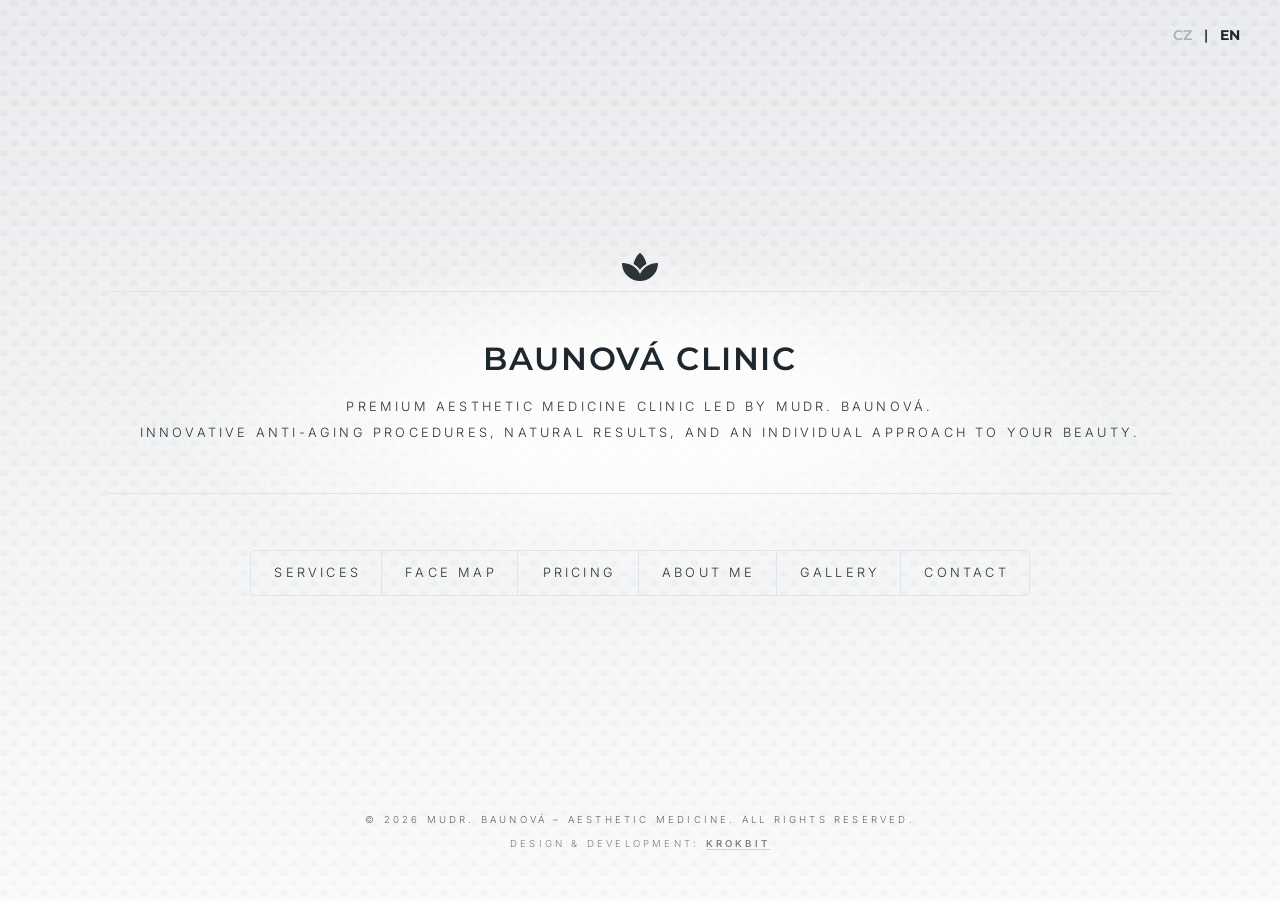
==== commit f7ee1631: "added interactive face" ====
--- a/index-en.html
+++ b/index-en.html
@@ -47,6 +47,7 @@
         <nav>
           <ul>
             <li><a href="#sluzby">Services</a></li>
+            <li><a href="#mapa">Face Map</a></li>
             <li><a href="#cenik">Pricing</a></li>
             <li><a href="#o-nas">About Me</a></li>
             <li><a href="#galerie">Gallery</a></li>
@@ -77,6 +78,92 @@
           </ul>
         </article>
 
+        <!-- БЛОК ИНТЕРАКТИВНОЙ КАРТЫ -->
+        <article id="mapa">
+          <div class="close"></div>
+          <h2 class="steel-block">Interactive Face Map</h2>
+          <p>Click on a problem area to discover our recommended solutions.</p>
+
+          <div class="facemap-container">
+            <div class="facemap-visual">
+              <img
+                src="images/about.jpg"
+                alt="Face Map"
+                class="facemap-img"
+                loading="lazy"
+              />
+
+              <button
+                class="hotspot"
+                data-zone="forehead"
+                style="top: 25%; left: 50%"
+              ></button>
+              <button
+                class="hotspot"
+                data-zone="eyes"
+                style="top: 40%; left: 70%"
+              ></button>
+              <button
+                class="hotspot"
+                data-zone="nasolabial"
+                style="top: 60%; left: 35%"
+              ></button>
+              <button
+                class="hotspot"
+                data-zone="lips"
+                style="top: 75%; left: 50%"
+              ></button>
+            </div>
+
+            <div class="facemap-content">
+              <div id="fm-default" class="fm-panel active">
+                <h3>Select an Area</h3>
+                <p>
+                  Click on the pulsating points on the face to see recommended
+                  procedures.
+                </p>
+              </div>
+
+              <div id="fm-forehead" class="fm-panel">
+                <h3>Forehead & Frown Lines</h3>
+                <p>
+                  Botulinum toxin application relaxes muscles and smooths
+                  horizontal and vertical wrinkles. A quick procedure with
+                  effects lasting several months.
+                </p>
+                <strong>From 3 500 CZK</strong>
+              </div>
+
+              <div id="fm-eyes" class="fm-panel">
+                <h3>Crow's Feet (Eye Wrinkles)</h3>
+                <p>
+                  Gentle application of botulinum toxin or mesotherapy to
+                  rejuvenate and brighten the eye area.
+                </p>
+                <strong>From 3 500 CZK</strong>
+              </div>
+
+              <div id="fm-nasolabial" class="fm-panel">
+                <h3>Nasolabial Folds</h3>
+                <p>
+                  Hyaluronic acid fillers soften deep lines from the nose to the
+                  corners of the mouth, giving the face a rested appearance.
+                </p>
+                <strong>From 6 000 CZK</strong>
+              </div>
+
+              <div id="fm-lips" class="fm-panel">
+                <h3>Lip Modeling & Hydration</h3>
+                <p>
+                  Hyaluronic acid for natural volume enhancement, contour
+                  definition, or deep hydration.
+                </p>
+                <strong>From 6 500 CZK</strong>
+              </div>
+            </div>
+          </div>
+        </article>
+
         <article id="cenik">
           <div class="close"></div>
           <h2 class="steel-block">Procedure Calculator</h2>
--- a/assets/css/steelcode.css
+++ b/assets/css/steelcode.css
@@ -2288,3 +2288,120 @@
   }
 }
 /* ////////    LANG SWITCHER END    ////////// */
+
+/* /////////  FACEMAP /////////// */
+.facemap-container {
+  display: flex;
+  flex-wrap: wrap;
+  gap: 2rem;
+  margin-top: 2rem;
+}
+
+.facemap-visual {
+  position: relative;
+  width: 100%;
+  max-width: 300px;
+  margin: 0 auto;
+  border-radius: 8px;
+  overflow: hidden;
+  box-shadow: 0 4px 15px rgba(0, 0, 0, 0.05);
+}
+
+.facemap-img {
+  display: block;
+  width: 100%;
+  height: auto;
+}
+
+/* Миниатюрные жемчужные точки */
+.hotspot {
+  position: absolute;
+  width: 14px;
+  height: 14px;
+  background-color: #ffffff;
+  border: none;
+  border-radius: 50%;
+  transform: translate(-50%, -50%);
+  cursor: pointer;
+  padding: 0;
+  outline: none;
+  /* Мягкая тень для контраста с кожей + слой для анимации */
+  box-shadow:
+    0 2px 5px rgba(0, 0, 0, 0.15),
+    0 0 0 0 rgba(255, 255, 255, 0.8);
+  animation: pulse-soft 2s infinite;
+  transition:
+    transform 0.3s ease,
+    background-color 0.3s ease;
+}
+
+/* Элегантное увеличение при клике/наведении без агрессивных цветов */
+.hotspot:hover,
+.hotspot.active {
+  background-color: #ffffff;
+  animation: none;
+  transform: translate(-50%, -50%) scale(1.4);
+  box-shadow: 0 4px 12px rgba(0, 0, 0, 0.2);
+}
+
+/* Нежная пульсация белым светом */
+@keyframes pulse-soft {
+  0% {
+    box-shadow:
+      0 2px 5px rgba(0, 0, 0, 0.15),
+      0 0 0 0 rgba(255, 255, 255, 0.7);
+  }
+  70% {
+    box-shadow:
+      0 2px 5px rgba(0, 0, 0, 0.15),
+      0 0 0 12px rgba(255, 255, 255, 0);
+  }
+  100% {
+    box-shadow:
+      0 2px 5px rgba(0, 0, 0, 0.15),
+      0 0 0 0 rgba(255, 255, 255, 0);
+  }
+}
+
+.facemap-content {
+  flex: 1;
+  min-width: 250px;
+  background: rgba(30, 39, 46, 0.03);
+  border: 1px solid #ced6e0;
+  border-radius: 8px;
+  padding: 1.5rem;
+  position: relative;
+}
+
+.fm-panel {
+  display: none;
+  animation: fadeIn 0.4s ease;
+}
+
+.fm-panel.active {
+  display: block;
+}
+
+.fm-panel h3 {
+  font-size: 1.1rem;
+  margin-bottom: 0.5rem;
+}
+
+.fm-panel strong {
+  display: block;
+  margin-top: 1rem;
+  font-size: 1.2rem;
+}
+
+@keyframes fadeIn {
+  from {
+    opacity: 0;
+    transform: translateY(10px);
+  }
+  to {
+    opacity: 1;
+    transform: translateY(0);
+  }
+}
+
+/* /////////  FACEMAP END /////////// */
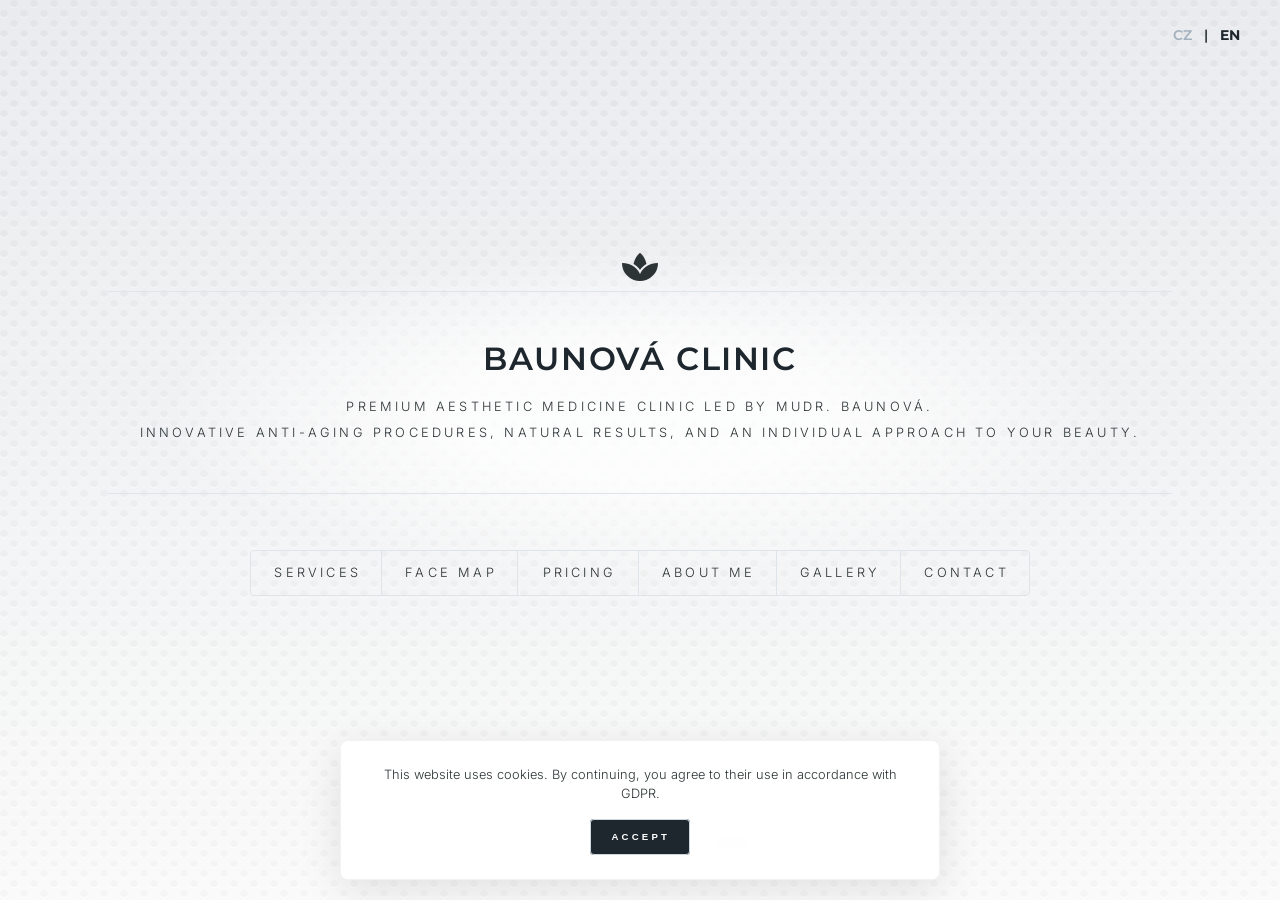
==== commit 72dd9c6e: "added image face" ====
--- a/index-en.html
+++ b/index-en.html
@@ -86,32 +86,34 @@
 
           <div class="facemap-container">
             <div class="facemap-visual">
+              <!-- Твой новый вертикальный набросок -->
               <img
-                src="images/about.jpg"
-                alt="Face Map"
+                src="images/facemap.jpg"
+                alt="Mapa tváře"
                 class="facemap-img"
                 loading="lazy"
               />
 
+              <!-- Нежные точки на правильных местах -->
               <button
                 class="hotspot"
                 data-zone="forehead"
-                style="top: 25%; left: 50%"
+                style="top: 31%; left: 50%"
               ></button>
               <button
                 class="hotspot"
                 data-zone="eyes"
-                style="top: 40%; left: 70%"
+                style="top: 42%; left: 68%"
               ></button>
               <button
                 class="hotspot"
                 data-zone="nasolabial"
-                style="top: 60%; left: 35%"
+                style="top: 60%; left: 39%"
               ></button>
               <button
                 class="hotspot"
                 data-zone="lips"
-                style="top: 75%; left: 50%"
+                style="top: 70%; left: 50%"
               ></button>
             </div>
 
--- a/assets/css/steelcode.css
+++ b/assets/css/steelcode.css
@@ -2313,7 +2313,6 @@
   height: auto;
 }
 
-/* Миниатюрные жемчужные точки */
 .hotspot {
   position: absolute;
   width: 14px;
@@ -2325,7 +2324,6 @@
   cursor: pointer;
   padding: 0;
   outline: none;
-  /* Мягкая тень для контраста с кожей + слой для анимации */
   box-shadow:
     0 2px 5px rgba(0, 0, 0, 0.15),
     0 0 0 0 rgba(255, 255, 255, 0.8);
@@ -2335,7 +2333,6 @@
     background-color 0.3s ease;
 }
 
-/* Элегантное увеличение при клике/наведении без агрессивных цветов */
 .hotspot:hover,
 .hotspot.active {
   background-color: #ffffff;
